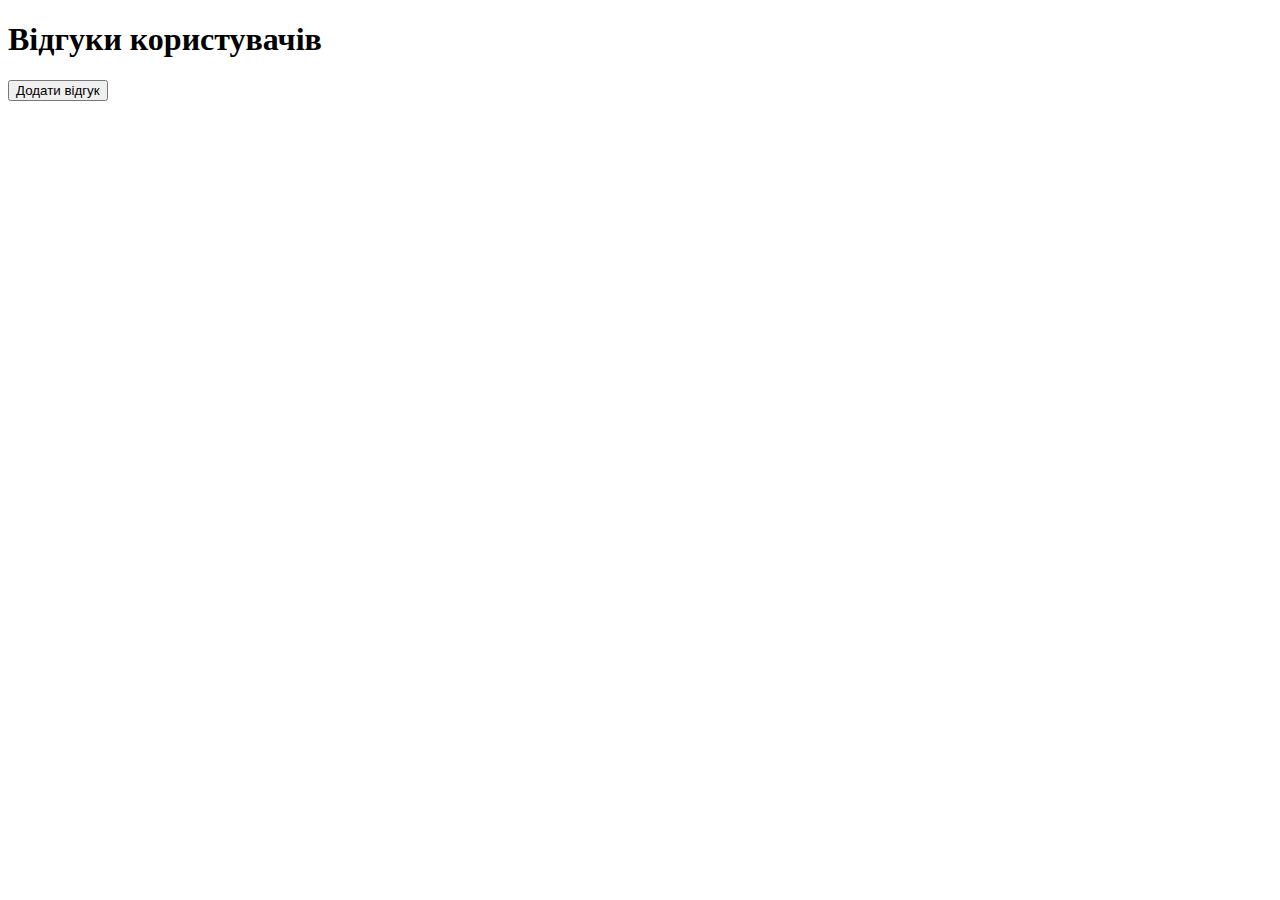
==== cod.html @ 484fa387 "first commit" ====
<!DOCTYPE html>
<html lang="uk">
<head>
    <meta charset="UTF-8">
    <meta name="viewport" content="width=device-width, initial-scale=1.0">
    <title>Відгуки користувачів</title>
    <link rel="stylesheet" href="styles.css">
</head>
<body>
    <h1>Відгуки користувачів</h1>
    <div id="reviews"></div>
    <button id="add-review-btn">Додати відгук</button>
    <script src="script.js"></script>
</body>
</html>
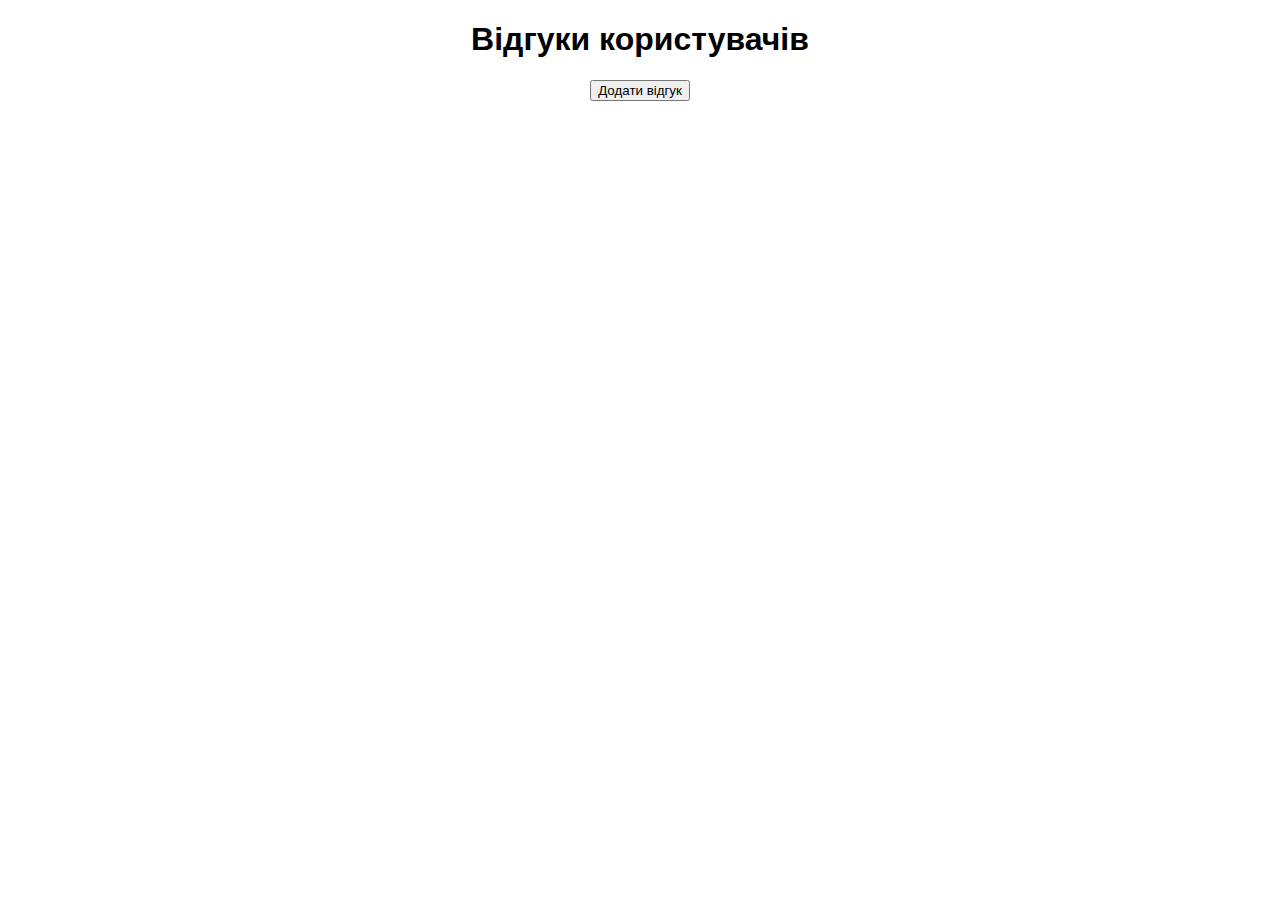
==== commit 2881396d: "Initial commit" ====
--- a/cod.html
+++ b/cod.html
@@ -4,7 +4,7 @@
     <meta charset="UTF-8">
     <meta name="viewport" content="width=device-width, initial-scale=1.0">
     <title>Відгуки користувачів</title>
-    <link rel="stylesheet" href="styles.css">
+    <link rel="stylesheet" href="stile.css">
 </head>
 <body>
     <h1>Відгуки користувачів</h1>
@@ -12,4 +12,4 @@
     <button id="add-review-btn">Додати відгук</button>
     <script src="script.js"></script>
 </body>
-</html>+</html>
--- a/stile.css
+++ b/stile.css
@@ -0,0 +1,43 @@
+body {
+    font-family: Arial, sans-serif;
+    text-align: center;
+}
+
+#reviews {
+    margin-top: 20px;
+}
+
+.review {
+    border: 1px solid #ccc;
+    padding: 10px;
+    margin: 5px;
+    display: inline-block;
+    position: relative;
+    opacity: 0;
+    transform: translateY(-10px);
+    transition: opacity 0.5s ease, transform 0.5s ease;
+}
+
+.review.show {
+    opacity: 1;
+    transform: translateY(0);
+}
+
+.delete-btn {
+    background-color: red;
+    color: white;
+    border: none;
+    padding: 5px;
+    cursor: pointer;
+    position: absolute;
+    top: 5px;
+    right: 5px;
+    font-size: 12px;
+    border-radius: 3px;
+}
+
+.review.hide {
+    opacity: 0;
+    transform: translateY(-10px);
+    transition: opacity 0.5s ease, transform 0.5s ease;
+}
